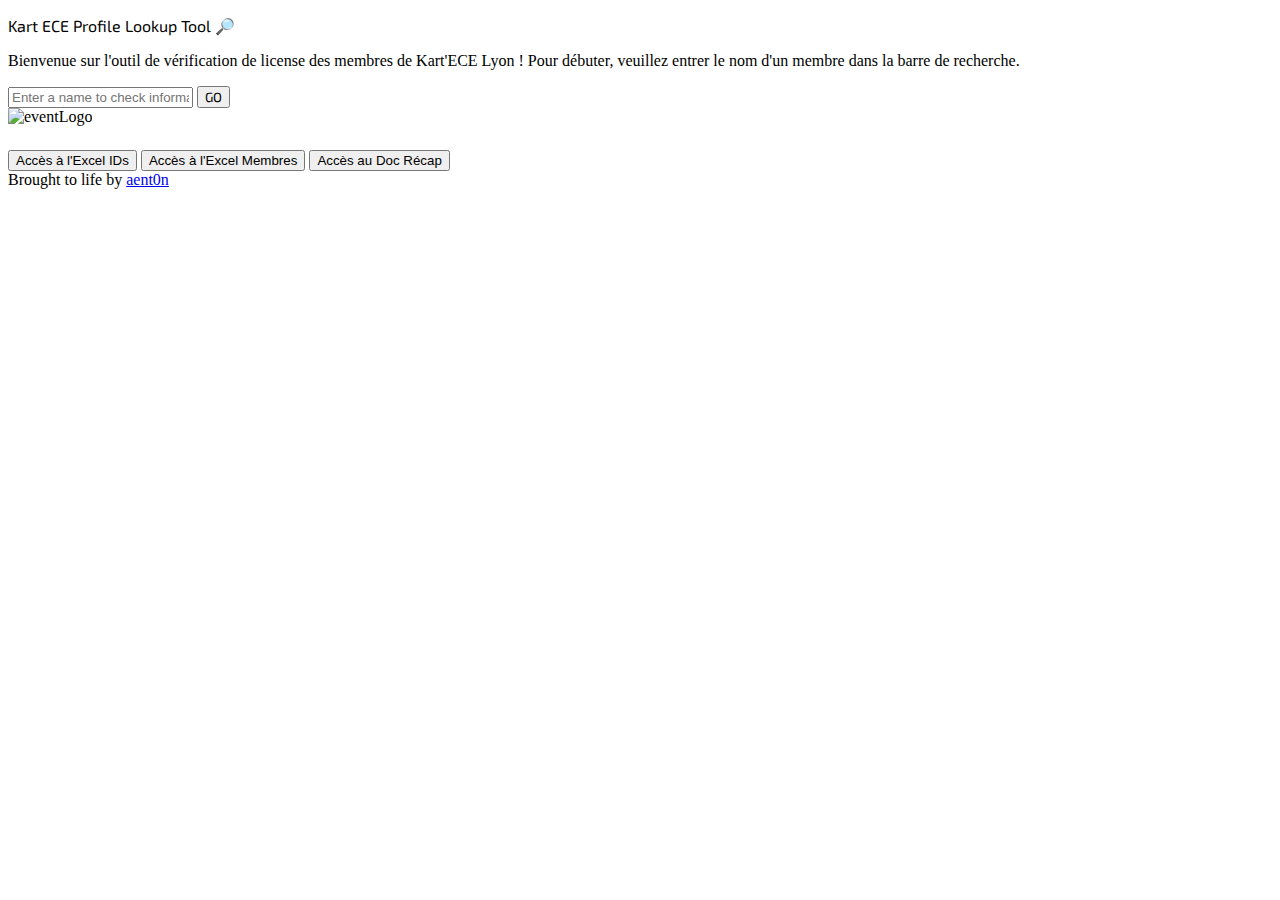
==== desktopMobileTool/index.html @ 00edb84f "Uploaded desktop KELT" ====
<!DOCTYPE html>
<html lang="en">
<head>
    <meta charset="UTF-8">
    <meta name="viewport" content="width=device-width, initial-scale=1.0">
    <title>Kart ECE Profile Lookup Tool  🔎</title>
    <link href="https://cdn.jsdelivr.net/npm/tailwindcss@2.2.19/dist/tailwind.min.css" rel="stylesheet">
    <script src="https://cdnjs.cloudflare.com/ajax/libs/jquery/3.6.0/jquery.min.js"></script>
    <script src="https://cdn.tailwindcss.com"></script>
    <script src="script.js" defer="true"></script>
    <link rel="stylesheet" href="style.css">

    <link rel="preconnect" href="https://fonts.googleapis.com">
    <link rel="preconnect" href="https://fonts.gstatic.com" crossorigin>
    <link href="https://fonts.googleapis.com/css2?family=Exo+2:wght@500&family=Open+Sans&family=Roboto:wght@300&display=swap" rel="stylesheet">
</head>
<body style="overflow-x: hidden;" class="bg-[#32323E] text-white">
    <div class="text-center mb-2 mt-14">
        <p class="Exo text-3xl mb-2 text-[#2CEFFD] mt-6 ml-10"> Kart ECE Profile Lookup Tool  🔎</p>
        <div class="w-full justify-around flex ml-8">
            <div class="flex justify-around pt-10">
                <div class="flex pt-20 w-96">
                    <p class="flex pt-16">Bienvenue sur l'outil de vérification de license des membres de Kart'ECE Lyon ! Pour débuter, veuillez entrer le nom d'un membre dans la barre de recherche.</p>
                </div>
            </div>
            <div class="flex justify-around">
                <div class="flex items-center pt-20 pl-24">
                    <input type="text" placeholder="Enter a name to check informations" class="text-black rounded-2xl text-center w-96 h-14" id="searchBar">
                    <button class="Exo ml-2 px-4 py-2 bg-[#A7A6AD] text-[#000000] rounded-xl transition-transform hover:scale-105 h-14 text-3xl" id="searchButton" onclick="searchName()">GO</button>
                </div>
            </div>
            
            <div class="w-1/3 px-20 mt-8">
                <img class="justify-around" src="https://cdn.discordapp.com/attachments/788291502374780958/1175100846577569834/1700236253704.png?ex=656a00f2&is=65578bf2&hm=d7f421ff2f1c47c1def500e74653d17284b62fa8d006faf985bf5a7d12722701&" alt="eventLogo">
            </div>
        </div>
    </div>
    <div class="container mx-auto" id="2C">
        <div class="text-center">
            <div class="flex" id="resultContainer" style="height: 24px;"></div>
        </div>
    </div>
    <div class="container mx-auto mt-14">
        
        <div class="text-center">
            <button onclick="window.location.href='https://poce-my.sharepoint.com/:x:/g/personal/ethan_petain_edu_ece_fr/EaKkbLIqRRRMiBd9_4AFXJQBvkHzn4nhGqy19z9SxS60fg?e=vt0N2J&nav=MTVfezVCQTZGOTM4LUVGRDQtNDkwQi05OTQxLTdGQjdCMDY5NkUwNn0'" class="px-4 py-2 bg-[#A7A6AD] text-[#000000] rounded transition-transform hover:scale-105" id="openRulesBtn">Accès à l'Excel IDs</button>
            <button onclick="window.location.href='https://poce-my.sharepoint.com/:x:/g/personal/ethan_petain_edu_ece_fr/EaKkbLIqRRRMiBd9_4AFXJQBvkHzn4nhGqy19z9SxS60fg?e=RVp29U&nav=MTVfezAwMDAwMDAwLTAwMDEtMDAwMC0wMDAwLTAwMDAwMDAwMDAwMH0'" class="px-4 ml-2 py-2 bg-[#A7A6AD] text-[#000000] rounded transition-transform hover:scale-105" id="openFormBtn">Accès à l'Excel Membres</button>
            <button onclick="window.location.href='https://docs.google.com/document/d/1tZGAF2po4KXmNW0n6ZTDc1WiReEA3CQxdaklmBW4RHU/edit?usp=sharing'" class="px-4 ml-2 py-2 bg-[#A7A6AD] text-[#000000] rounded transition-transform hover:scale-105" id="openFormBtn">Accès au Doc Récap</button>
        </div>
    </div>
    <footer class="bg-[#32323E] mt-10 py-4 text-[#D9D2D2] text-center">
        Brought to life by
        <a href="https://github.com/aent0n" class="text-[#2CEFFD] underline">aent0n</a>
    </footer>
</body>
---- desktopMobileTool/style.css ----
.Exo{
    font-family: 'Exo 2', sans-serif;
}

/* Couleur de l'ascenseur */
::-webkit-scrollbar {
    width: 8px;
}

::-webkit-scrollbar-track {
    background-color: #2f2f2f;
}

::-webkit-scrollbar-thumb {
    background-color: #5ec08b;
}

.button-animation {
    transition: transform 0.3s ease-in-out;
}
  
.button-animation:hover {
    transform: scale(1.05);
}
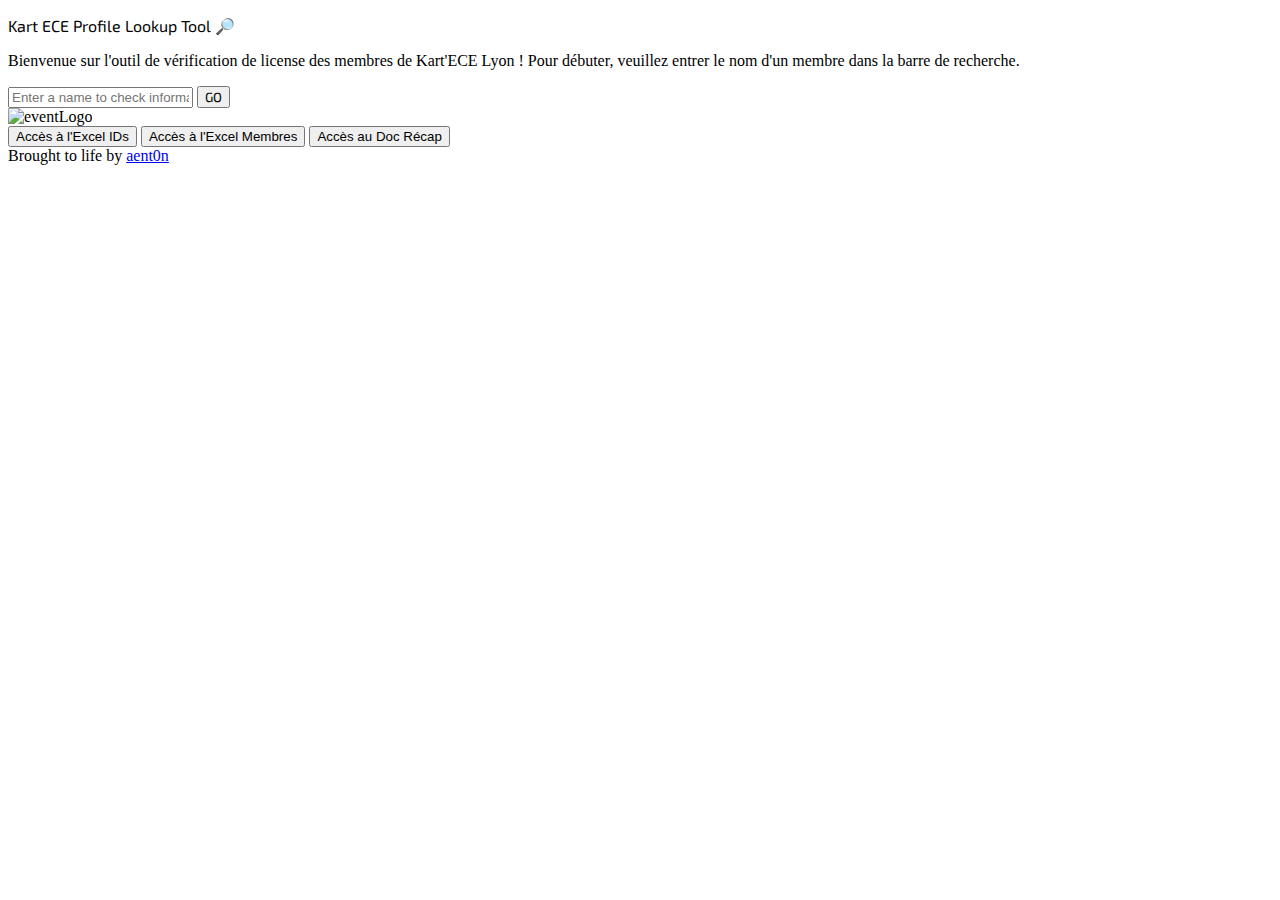
==== commit b4c47e00: "Update index.html" ====
--- a/desktopMobileTool/index.html
+++ b/desktopMobileTool/index.html
@@ -16,28 +16,28 @@
 </head>
 <body style="overflow-x: hidden;" class="bg-[#32323E] text-white">
     <div class="text-center mb-2 mt-14">
-        <p class="Exo text-3xl mb-2 text-[#2CEFFD] mt-6 ml-10"> Kart ECE Profile Lookup Tool  🔎</p>
-        <div class="w-full justify-around flex ml-8">
+        <p class="Exo text-3xl mb-2 text-[#2CEFFD] mt-6"> Kart ECE Profile Lookup Tool  🔎</p>
+        <div class="w-full justify-around flex flex-col items-center">
             <div class="flex justify-around pt-10">
-                <div class="flex pt-20 w-96">
-                    <p class="flex pt-16">Bienvenue sur l'outil de vérification de license des membres de Kart'ECE Lyon ! Pour débuter, veuillez entrer le nom d'un membre dans la barre de recherche.</p>
+                <div class="flex pt-8 w-96">
+                    <p class="flex">Bienvenue sur l'outil de vérification de license des membres de Kart'ECE Lyon ! Pour débuter, veuillez entrer le nom d'un membre dans la barre de recherche.</p>
                 </div>
             </div>
-            <div class="flex justify-around">
-                <div class="flex items-center pt-20 pl-24">
-                    <input type="text" placeholder="Enter a name to check informations" class="text-black rounded-2xl text-center w-96 h-14" id="searchBar">
-                    <button class="Exo ml-2 px-4 py-2 bg-[#A7A6AD] text-[#000000] rounded-xl transition-transform hover:scale-105 h-14 text-3xl" id="searchButton" onclick="searchName()">GO</button>
+            <div class="flex justify-around items-center mx-4 pt-20"> 
+                <input type="text" placeholder="Enter a name to check informations" class="text-black rounded-2xl text-sm text-center w-64 h-14" id="searchBar">
+                <button class="Exo ml-2 px-4 py-2 bg-[#A7A6AD] text-[#000000] rounded-xl transition-transform hover:scale-105 h-14 text-3xl" id="searchButton" onclick="searchName()">GO</button>
+            </div>
+            <div class="container items-center pt-10" id="suggestedNamesContainer">
+
+            </div>
+            <div class="container mx-auto pt-10" id="2C">
+                <div class="text-center">
+                    <div class="flex" id="resultContainer"></div>
                 </div>
             </div>
-            
-            <div class="w-1/3 px-20 mt-8">
-                <img class="justify-around" src="https://cdn.discordapp.com/attachments/788291502374780958/1175100846577569834/1700236253704.png?ex=656a00f2&is=65578bf2&hm=d7f421ff2f1c47c1def500e74653d17284b62fa8d006faf985bf5a7d12722701&" alt="eventLogo">
+            <div class="w-2/3 mt-8">
+                <img src="https://cdn.discordapp.com/attachments/788291502374780958/1175100846577569834/1700236253704.png?ex=656a00f2&is=65578bf2&hm=d7f421ff2f1c47c1def500e74653d17284b62fa8d006faf985bf5a7d12722701&" alt="eventLogo">
             </div>
-        </div>
-    </div>
-    <div class="container mx-auto" id="2C">
-        <div class="text-center">
-            <div class="flex" id="resultContainer" style="height: 24px;"></div>
         </div>
     </div>
     <div class="container mx-auto mt-14">
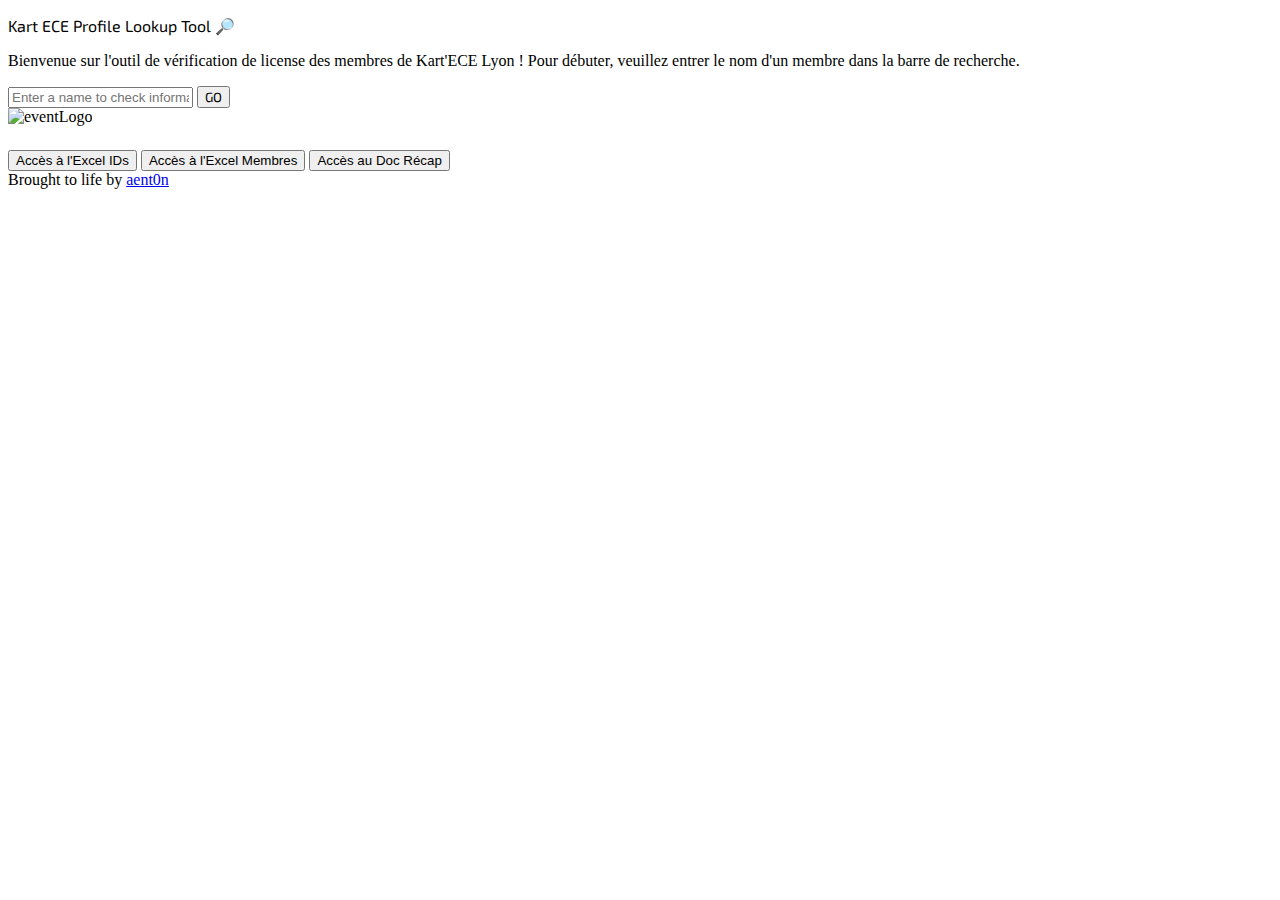
==== commit 8703c96e: "Update index.html" ====
--- a/desktopMobileTool/index.html
+++ b/desktopMobileTool/index.html
@@ -16,28 +16,28 @@
 </head>
 <body style="overflow-x: hidden;" class="bg-[#32323E] text-white">
     <div class="text-center mb-2 mt-14">
-        <p class="Exo text-3xl mb-2 text-[#2CEFFD] mt-6"> Kart ECE Profile Lookup Tool  🔎</p>
-        <div class="w-full justify-around flex flex-col items-center">
+        <p class="Exo text-3xl mb-2 text-[#2CEFFD] mt-6 ml-10"> Kart ECE Profile Lookup Tool  🔎</p>
+        <div class="w-full justify-around flex ml-8">
             <div class="flex justify-around pt-10">
-                <div class="flex pt-8 w-96">
-                    <p class="flex">Bienvenue sur l'outil de vérification de license des membres de Kart'ECE Lyon ! Pour débuter, veuillez entrer le nom d'un membre dans la barre de recherche.</p>
+                <div class="flex pt-20 w-96">
+                    <p class="flex pt-16">Bienvenue sur l'outil de vérification de license des membres de Kart'ECE Lyon ! Pour débuter, veuillez entrer le nom d'un membre dans la barre de recherche.</p>
                 </div>
             </div>
-            <div class="flex justify-around items-center mx-4 pt-20"> 
-                <input type="text" placeholder="Enter a name to check informations" class="text-black rounded-2xl text-sm text-center w-64 h-14" id="searchBar">
-                <button class="Exo ml-2 px-4 py-2 bg-[#A7A6AD] text-[#000000] rounded-xl transition-transform hover:scale-105 h-14 text-3xl" id="searchButton" onclick="searchName()">GO</button>
-            </div>
-            <div class="container items-center pt-10" id="suggestedNamesContainer">
-
-            </div>
-            <div class="container mx-auto pt-10" id="2C">
-                <div class="text-center">
-                    <div class="flex" id="resultContainer"></div>
+            <div class="flex justify-around">
+                <div class="flex items-center pt-20 pl-24">
+                    <input type="text" placeholder="Enter a name to check informations" class="text-black rounded-2xl text-center w-96 h-14" id="searchBar">
+                    <button class="Exo ml-2 px-4 py-2 bg-[#A7A6AD] text-[#000000] rounded-xl transition-transform hover:scale-105 h-14 text-3xl" id="searchButton" onclick="searchName()">GO</button>
                 </div>
             </div>
-            <div class="w-2/3 mt-8">
-                <img src="https://cdn.discordapp.com/attachments/788291502374780958/1175100846577569834/1700236253704.png?ex=656a00f2&is=65578bf2&hm=d7f421ff2f1c47c1def500e74653d17284b62fa8d006faf985bf5a7d12722701&" alt="eventLogo">
+            
+            <div class="w-1/3 px-20 mt-8">
+                <img class="justify-around" src="https://cdn.discordapp.com/attachments/788291502374780958/1175100846577569834/1700236253704.png?ex=656a00f2&is=65578bf2&hm=d7f421ff2f1c47c1def500e74653d17284b62fa8d006faf985bf5a7d12722701&" alt="eventLogo">
             </div>
+        </div>
+    </div>
+    <div class="container mx-auto" id="2C">
+        <div class="text-center">
+            <div class="flex" id="resultContainer" style="height: 24px;"></div>
         </div>
     </div>
     <div class="container mx-auto mt-14">
